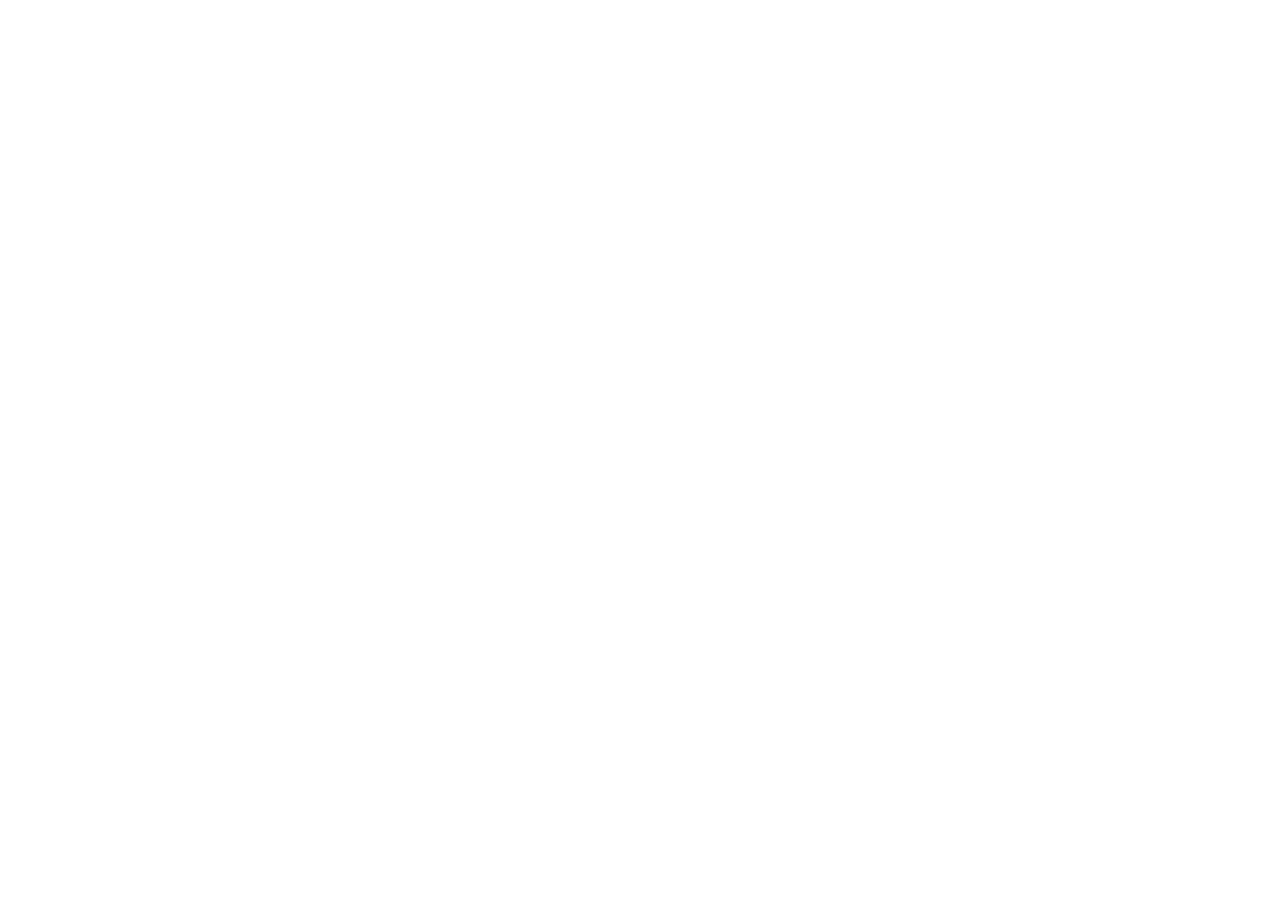
==== src/index.html @ 375f168e "Initial commit" ====
<!DOCTYPE html>
<html lang="en">
  <head>
    <meta charset="UTF-8" />
    <link rel="icon" type="image/svg+xml" href="/favicon.svg" />
    <meta name="viewport" content="width=device-width, initial-scale=1.0" />
    <title>Vanilla App Template</title>
    <link rel="stylesheet" href="./css/styles.css" />
  </head>
  <body>
    <load src="./partials/header.html" icon-path="img/sprite.svg#logo" />

    <main>
      <!-- Loads the specified .html file -->
      <load src="./partials/vite-promo.html" />
      <load src="./partials/badges.html" />
    </main>

    <load src="./partials/footer.html" />

    <script type="module" src="./main.js"></script>
  </body>
</html>
---- src/css/styles.css ----
/**
  |============================
  | include css partials with
  | default @import url()
  |============================
*/
/* Common styles */
@import url('./reset.css');
@import url('./base.css');
@import url('./container.css');
@import url('./animations.css');

/* Sections style */
@import url('./header.css');
@import url('./vite-promo.css');
@import url('./badges.css');
@import url('./back-link.css');
@import url('./footer.css');
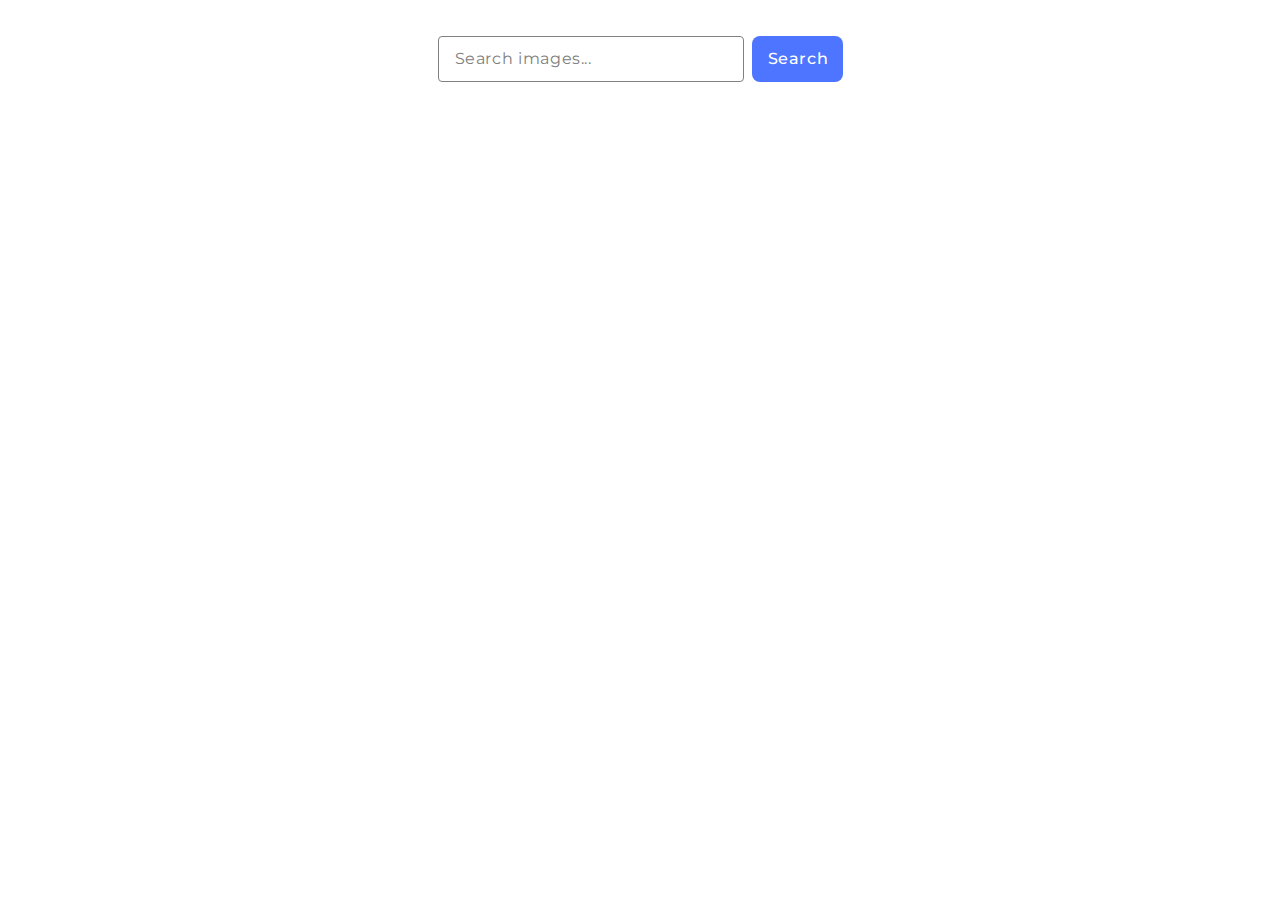
==== commit 43885549: "copy old project" ====
--- a/src/index.html
+++ b/src/index.html
@@ -2,22 +2,43 @@
 <html lang="en">
   <head>
     <meta charset="UTF-8" />
-    <link rel="icon" type="image/svg+xml" href="/favicon.svg" />
     <meta name="viewport" content="width=device-width, initial-scale=1.0" />
-    <title>Vanilla App Template</title>
+    <title>goit-advancedjs-hw-04</title>
+    <link rel="preconnect" href="https://fonts.googleapis.com" />
+    <link rel="preconnect" href="https://fonts.gstatic.com" crossorigin />
+    <link
+      href="https://fonts.googleapis.com/css2?family=Montserrat:ital,wght@0,100..900;1,100..900&display=swap"
+      rel="stylesheet"
+    />
+    <link
+      rel="stylesheet"
+      href="https://cdnjs.cloudflare.com/ajax/libs/modern-normalize/2.0.0/modern-normalize.min.css"
+      integrity="sha512-4xo8blKMVCiXpTaLzQSLSw3KFOVPWhm/TRtuPVc4WG6kUgjH6J03IBuG7JZPkcWMxJ5huwaBpOpnwYElP/m6wg=="
+      crossorigin="anonymous"
+      referrerpolicy="no-referrer"
+    />
     <link rel="stylesheet" href="./css/styles.css" />
   </head>
   <body>
-    <load src="./partials/header.html" icon-path="img/sprite.svg#logo" />
-
-    <main>
-      <!-- Loads the specified .html file -->
-      <load src="./partials/vite-promo.html" />
-      <load src="./partials/badges.html" />
-    </main>
-
-    <load src="./partials/footer.html" />
-
-    <script type="module" src="./main.js"></script>
+    <section>
+      <div class="form-wrapper">
+        <form class="search-form" autocomplete="off">
+          <label>
+            <input
+              type="text"
+              class="search-input"
+              name="searchQuery"
+              placeholder="Search images..."
+            />
+          </label>
+          <button class="form-btn" type="submit">Search</button>
+        </form>
+      </div>
+      <ul class="gallery"></ul>
+      <div class="loader-wrapper">
+        <span class="loader is-hidden js-loader"></span>
+      </div>
+    </section>
+    <script src="./main.js" type="module"></script>
   </body>
 </html>
--- a/src/css/styles.css
+++ b/src/css/styles.css
@@ -1,18 +1,231 @@
-/**
-  |============================
-  | include css partials with
-  | default @import url()
-  |============================
-*/
-/* Common styles */
 @import url('./reset.css');
-@import url('./base.css');
-@import url('./container.css');
-@import url('./animations.css');
-
-/* Sections style */
-@import url('./header.css');
-@import url('./vite-promo.css');
-@import url('./badges.css');
-@import url('./back-link.css');
-@import url('./footer.css');
+
+:root {
+  --font-family: 'Montserrat', sans-serif;
+  font-size: 16px;
+  line-height: 24px;
+  font-weight: 400;
+
+  color: #242424;
+  background-color: rgba(255, 255, 255, 0.87);
+
+  font-synthesis: none;
+  text-rendering: optimizeLegibility;
+  -webkit-font-smoothing: antialiased;
+  -moz-osx-font-smoothing: grayscale;
+}
+
+a {
+  font-family: var(--font-family);
+}
+
+.form-wrapper {
+  margin-bottom: 32px;
+}
+
+.search-form {
+  display: flex;
+  gap: 8px;
+  margin-top: 36px;
+  justify-content: center;
+}
+
+.search-input {
+  font-family: var(--font-family);
+  font-weight: 400;
+  font-size: 16px;
+  line-height: 1.5;
+  letter-spacing: 0.04em;
+  color: #2e2f42;
+  width: 272px;
+  border: 1px solid #808080;
+  border-radius: 4px;
+  padding: 10px 16px;
+  outline: none;
+}
+
+.search-input:hover {
+  border-color: #000;
+}
+
+.search-input:active,
+.search-input:focus {
+  border-color: #4e75ff;
+  outline: none;
+}
+
+.search-input::placeholder {
+  font-family: var(--font-family);
+  font-weight: 400;
+  font-size: 16px;
+  line-height: 1.5;
+  letter-spacing: 0.04em;
+  color: #808080;
+}
+
+.form-btn {
+  font-family: var(--font-family);
+  font-weight: 500;
+  font-size: 16px;
+  line-height: 1.5;
+  letter-spacing: 0.04em;
+  color: #fff;
+  border: none;
+  border-radius: 8px;
+  padding: 8px 16px;
+  width: 91px;
+  background: #4e75ff;
+}
+
+.form-btn:hover {
+  background: #6c8cff;
+}
+
+.gallery {
+  display: flex;
+  flex-wrap: wrap;
+  column-gap: 24px;
+  row-gap: 24px;
+  padding: 0 156px;
+  margin-bottom: 36px;
+}
+.gallery-card {
+  max-width: 360px;
+  max-height: 200px;
+  overflow: hidden;
+  box-sizing: border-box;
+  flex-basis: calc((100% - 2 * 24px) / 3);
+  border: 1px solid #808080;
+}
+
+.info {
+  display: flex;
+  padding: 4px 10px;
+  width: 100%;
+}
+
+.info-item {
+  font-family: var(--font-family);
+  font-weight: 400;
+  font-size: 12px;
+  line-height: 1.6;
+  letter-spacing: 0.04em;
+  text-align: center;
+  color: #2e2f42;
+  height: 40px;
+}
+
+.info-item b {
+  font-family: var(--font-family);
+  font-weight: 600;
+  font-size: 12px;
+  line-height: 1.33;
+  letter-spacing: 0.04em;
+  color: #2e2f42;
+}
+
+.image-thumb {
+  width: 100%;
+  height: 152px;
+  overflow: hidden;
+}
+
+.gallery-image {
+  display: block;
+  width: 100%;
+  height: 152px;
+  object-fit: cover;
+}
+
+.loader-wrapper {
+  display: flex;
+  justify-content: center;
+}
+
+.loader {
+  transform: rotateZ(45deg);
+  perspective: 1000px;
+  border-radius: 50%;
+  width: 48px;
+  height: 48px;
+  color: black;
+}
+
+.loader:before,
+.loader:after {
+  content: '';
+  display: block;
+  position: absolute;
+  top: 0;
+  left: 0;
+  width: inherit;
+  height: inherit;
+  border-radius: 50%;
+  transform: rotateX(70deg);
+  animation: 1s spin linear infinite;
+}
+
+.loader:after {
+  color: #ff3d00;
+  transform: rotateY(70deg);
+  animation-delay: 0.4s;
+}
+
+@keyframes rotate {
+  0% {
+    transform: translate(-50%, -50%) rotateZ(0deg);
+  }
+
+  100% {
+    transform: translate(-50%, -50%) rotateZ(360deg);
+  }
+}
+
+@keyframes rotateccw {
+  0% {
+    transform: translate(-50%, -50%) rotate(0deg);
+  }
+
+  100% {
+    transform: translate(-50%, -50%) rotate(-360deg);
+  }
+}
+
+@keyframes spin {
+  0%,
+  100% {
+    box-shadow: 0.2em 0px 0 0px currentcolor;
+  }
+
+  12% {
+    box-shadow: 0.2em 0.2em 0 0 currentcolor;
+  }
+
+  25% {
+    box-shadow: 0 0.2em 0 0px currentcolor;
+  }
+
+  37% {
+    box-shadow: -0.2em 0.2em 0 0 currentcolor;
+  }
+
+  50% {
+    box-shadow: -0.2em 0 0 0 currentcolor;
+  }
+
+  62% {
+    box-shadow: -0.2em -0.2em 0 0 currentcolor;
+  }
+
+  75% {
+    box-shadow: 0px -0.2em 0 0 currentcolor;
+  }
+
+  87% {
+    box-shadow: 0.2em -0.2em 0 0 currentcolor;
+  }
+}
+
+.loader.is-hidden {
+  display: none;
+}
